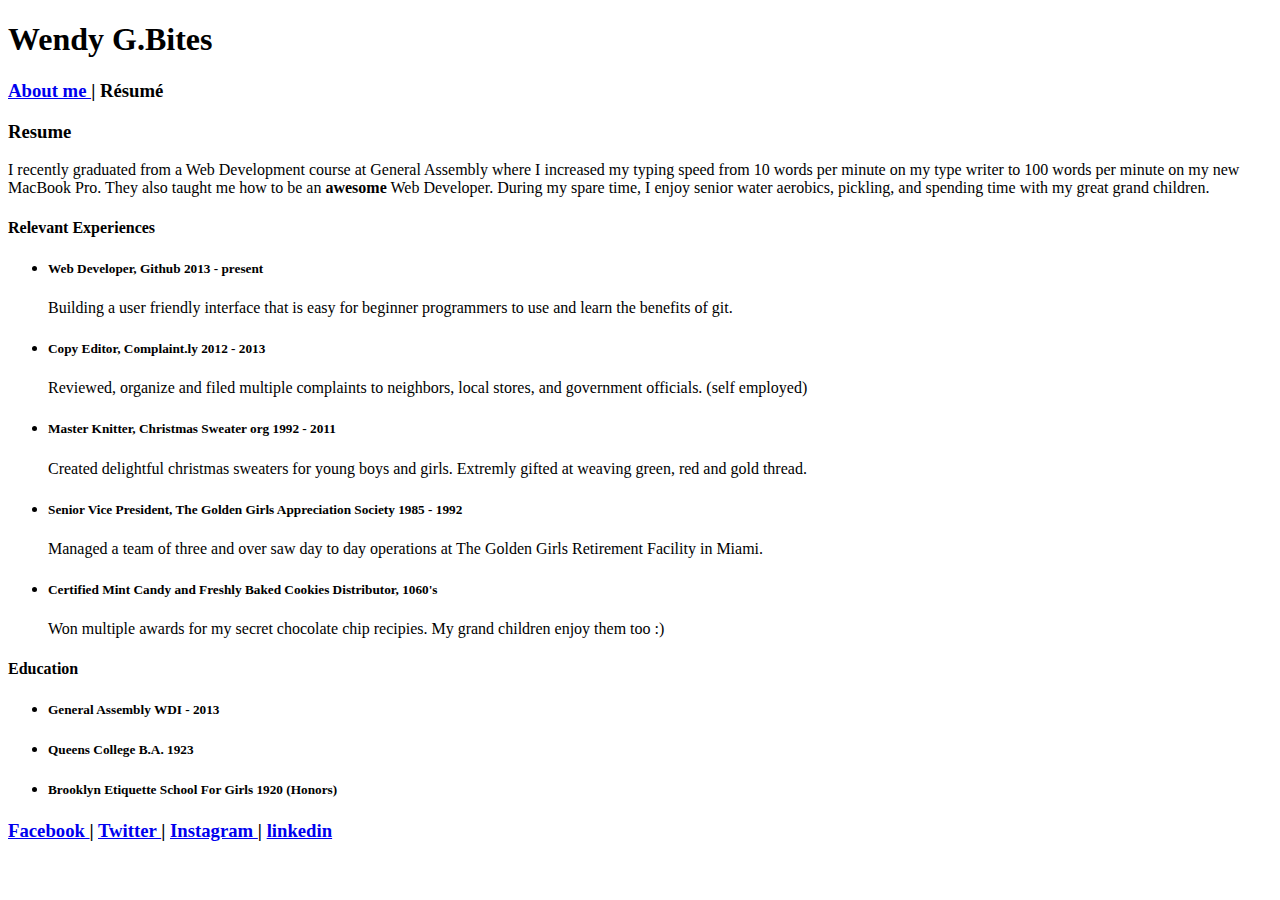
==== resume.html @ c79855cd "Add files via upload" ====
<!DOCTYPE html>
<html>
    <head>
        <meta charset="utf-8">
        <title> Resume of Wendy G.Bites </title>
        <link rel='stylesheet' href="assets/main.css">
    </head>

    <body>

        <h1> Wendy G.Bites </h1>
      <h3><span class="links"><a href="index.html"> About me </a></span> | Résumé </h3>

        <div>
            <h3 class="titles"> Resume </h3>
            <p class="par">I recently graduated from a Web Development course at General Assembly where I increased 
            my typing speed from 10 words per minute on my type writer to 100 words per minute on 
            my new MacBook Pro. They also taught me how to be an
             <strong>awesome</strong> Web Developer. During my spare time,
             I enjoy senior water aerobics, pickling, and spending time with my great grand children.</p>

            <h4> Relevant Experiences</h4>     
            <ul>
              <li><h5><span class="bullets">Web Developer,</span> <span class="platforms"> Github </span> 2013 - present</li></h5>
              <p class="resumeStuff">Building a user friendly interface that is easy for beginner programmers to use and learn the benefits of git.</p>
              
              <li><h5><span class="bullets">Copy Editor,</span> <span class="platforms"> Complaint.ly </span> 2012 - 2013</li></h5>
              <p class="resumeStuff">Reviewed, organize and filed multiple complaints to neighbors, local stores, and government officials. (self employed)</p>

              <li><h5><span class="bullets">Master Knitter,</span> <span class="platforms"> Christmas Sweater org </span> 1992 - 2011</li></h5>
              <p class="resumeStuff"> Created delightful christmas sweaters for young boys and girls. Extremly gifted at weaving green, red and gold thread.</p>

              <li><h5><span class="bullets">Senior Vice President,</span> <span class="platforms"> The Golden Girls Appreciation Society </span> 1985 - 1992</li></h5>
              <p class="resumeStuff">Managed a team of three and over saw day to day operations at The Golden Girls Retirement Facility in Miami. </p>

              <li><h5><span class="bullets">Certified Mint Candy and Freshly Baked Cookies Distributor,</span> 1060's</li></h5>
              <p class="resumeStuff">Won multiple awards for my secret chocolate chip recipies. My grand children enjoy them too :)</p>
            </ul>

            <h4> Education </h4>
            <ul>
              <li><h5><span class="bullets"> General Assembly </span> <span class="platforms"> WDI - 2013</span></h5></li>
              <li><h5><span class="bullets"> Queens College </span> <span class="platforms"> B.A. 1923</span></h5></li>
              <li><h5><span class="bullets"> Brooklyn Etiquette School For Girls</span> <span class="platforms"> 1920 (Honors)</span></h5></li>
            </ul>

        </div>

      <h3><span class="links"> <a href="https://www.facebook.com" target="_blank"> Facebook </a></span>
          <span class="links"> | <a href="https://www.twitter.com" target="_blank"> Twitter </a></span>
          <span class="links"> | <a href="https://www.instagram.com" target="_blank"> Instagram </a></span>
          <span class="links"> | <a href="https://www.linkedin.com" target="_blank"> linkedin </a></span>
      </h3>
    </body>
</html>
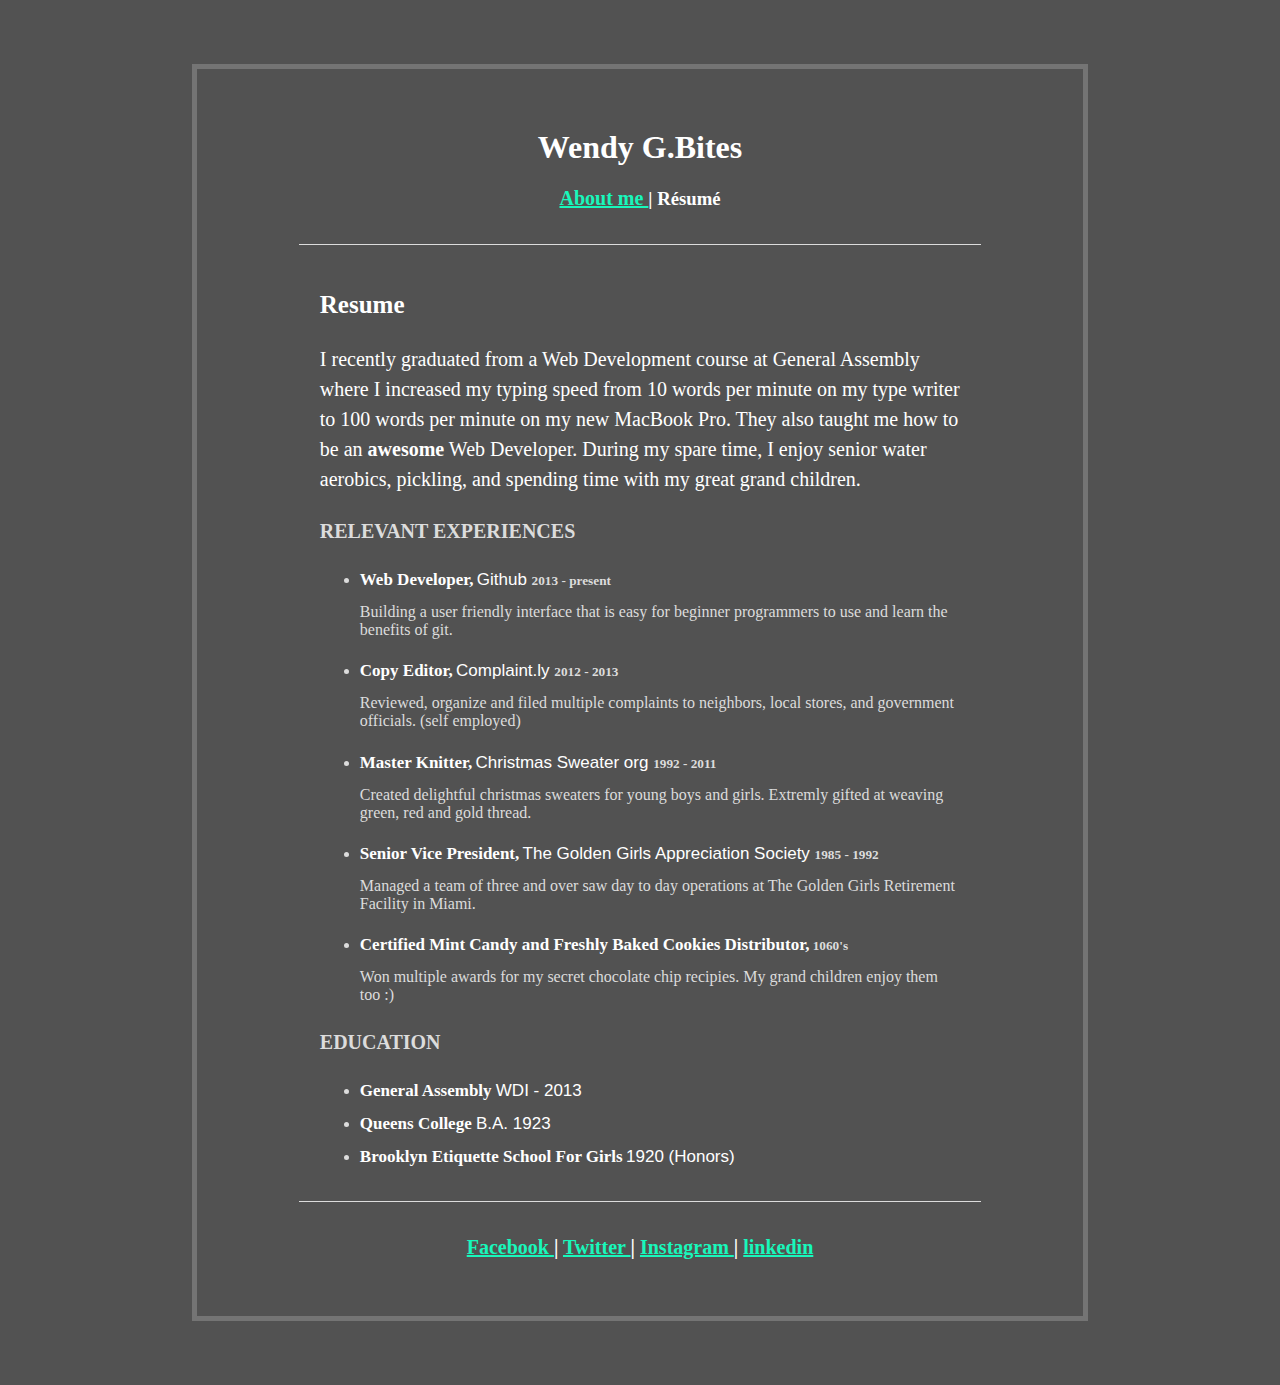
==== commit ce950292: "fixed the link to the css file" ====
--- a/resume.html
+++ b/resume.html
@@ -3,7 +3,7 @@
     <head>
         <meta charset="utf-8">
         <title> Resume of Wendy G.Bites </title>
-        <link rel='stylesheet' href="assets/main.css">
+        <link rel='stylesheet' href="styles/main.css">
     </head>
 
     <body>
--- a/styles/main.css
+++ b/styles/main.css
@@ -0,0 +1,106 @@
+
+body{
+    background-color: rgb(82, 82, 82);
+    border-style: solid;
+    border-width: 5px;
+    color: white;
+    border-color: rgb(116, 116, 116); 
+    margin-right: 15%;
+    margin-left: 15%;
+    margin-block-start: 5%;
+    margin-block-end: 5%;
+    padding: 8%;
+    padding-top: 3%;
+    padding-bottom: 3%; 
+}
+
+div{
+    border-style: solid;
+    color: gainsboro;
+    border-width: 1px;
+    border-right-width: 0px;
+    border-left-width: 0px;
+    padding: 3%;
+    margin-block-start: 5%;
+    margin-block-end: 5%;
+    overflow: auto;
+    
+    }
+
+h1 {
+    text-align: center;
+}
+
+h3 {
+    text-align: center;
+    font-weight: 580;
+}
+
+h3.titles {
+    text-align: left;
+    font-size: 25px;
+    font-weight: bold;
+    color: white;
+}
+
+h4 {
+    text-transform: uppercase;
+    font-weight: bold;
+    font-size: 20px;
+}
+
+.bullets {
+    font-weight: bold;
+    color: white;
+    font-size: 17px;
+    
+}
+
+.platforms {
+    font-size: 17px;
+    font-weight: initial;
+    color: white;
+    font-family: 'Trebuchet MS', 'Lucida Sans Unicode', 'Lucida Grande', 'Lucida Sans', Arial, sans-serif;
+
+}
+
+
+span.links {
+    font-size: 20px;
+}
+
+p.par {
+    font-family: 'Times New Roman', Times, serif;
+    font-size: 20px;
+    color: white;
+    line-height: 150%; 
+
+
+}
+
+li{
+    margin-block-end: -1.5%;
+}
+
+
+img.profile{
+        float:right;
+        width: 300px;
+        border: solid;
+        border-color: rgb(87, 87, 87);
+        border-width: 4px;
+        outline-style: solid;
+        outline-width: 1px;
+        outline-color: gainsboro;
+        
+}
+
+a:link {
+    color: rgb(24, 247, 187);
+
+    
+}
+
+a:visited{
+    color:rgb(58, 255, 202);  
+}
